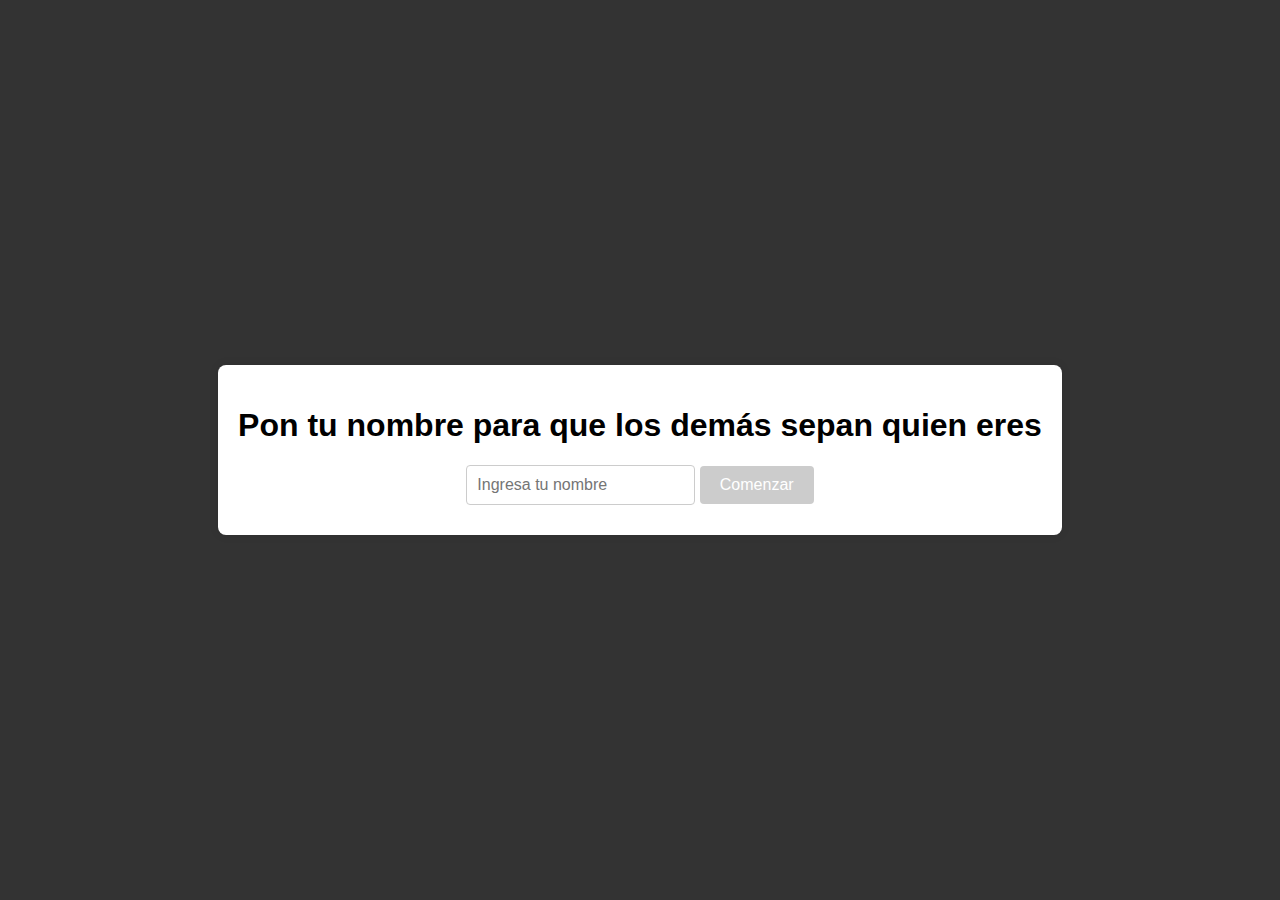
==== index.html @ b34152a0 "Rename Index.html to index.html" ====
<!DOCTYPE html>
<html lang="en">
  <head>
    <meta charset="UTF-8" />
    <meta name="viewport" content="width=device-width, initial-scale=1.0" />
    <title>Enter Your Name</title>
    <style>
      body {
        font-family: Arial, sans-serif;
        background-color: #333;
        display: flex;
        justify-content: center;
        align-items: center;
        height: 100vh;
        margin: 0;
      }

      .container {
        text-align: center;
        background-color: white;
        padding: 20px;
        border-radius: 8px;
        box-shadow: 0 0 10px rgba(0, 0, 0, 0.1);
      }

      input {
        padding: 10px;
        font-size: 16px;
        margin-bottom: 10px;
        border: 1px solid #ccc;
        border-radius: 4px;
      }

      button {
        padding: 10px 20px;
        font-size: 16px;
        background-color: #007bff;
        color: white;
        border: none;
        border-radius: 4px;
        cursor: pointer;
      }

      button:disabled {
        background-color: #ccc;
        cursor: not-allowed;
      }
    </style>
    <!-- <link rel="stylesheet" href="style.css"> -->
  </head>
  <body>
    <div class="container">
      <h1>Pon tu nombre para que los demás sepan quien eres</h1>
      <input type="text" id="name-input" placeholder="Ingresa tu nombre" />
      <button id="start-button">Comenzar</button>
    </div>

    <script>
        document
        .getElementById("start-button").disabled = true;
      document
        .getElementById("start-button")
        .addEventListener("click", function () {
          const nameInput = document.getElementById("name-input").value.trim();

          if (nameInput === "") {
            alert("Por favor, ingresa tu nombre.");
          } else {
            // Guardar el nombre en Local Storage
            localStorage.setItem("userName", nameInput);

            // Redirigir a la página de chat (aquí pones la URL de tu página de chat)
            window.location.href = "chat.html"; // Cambia 'chat.html' por el nombre de tu página de chat
          }
        });

      // Opcional: habilitar el botón solo si hay texto en el input
      document
        .getElementById("name-input")
        .addEventListener("input", function () {
          const nameInput = document.getElementById("name-input").value.trim();
          document.getElementById("start-button").disabled = nameInput === "";
        });
    </script>
  </body>
</html>
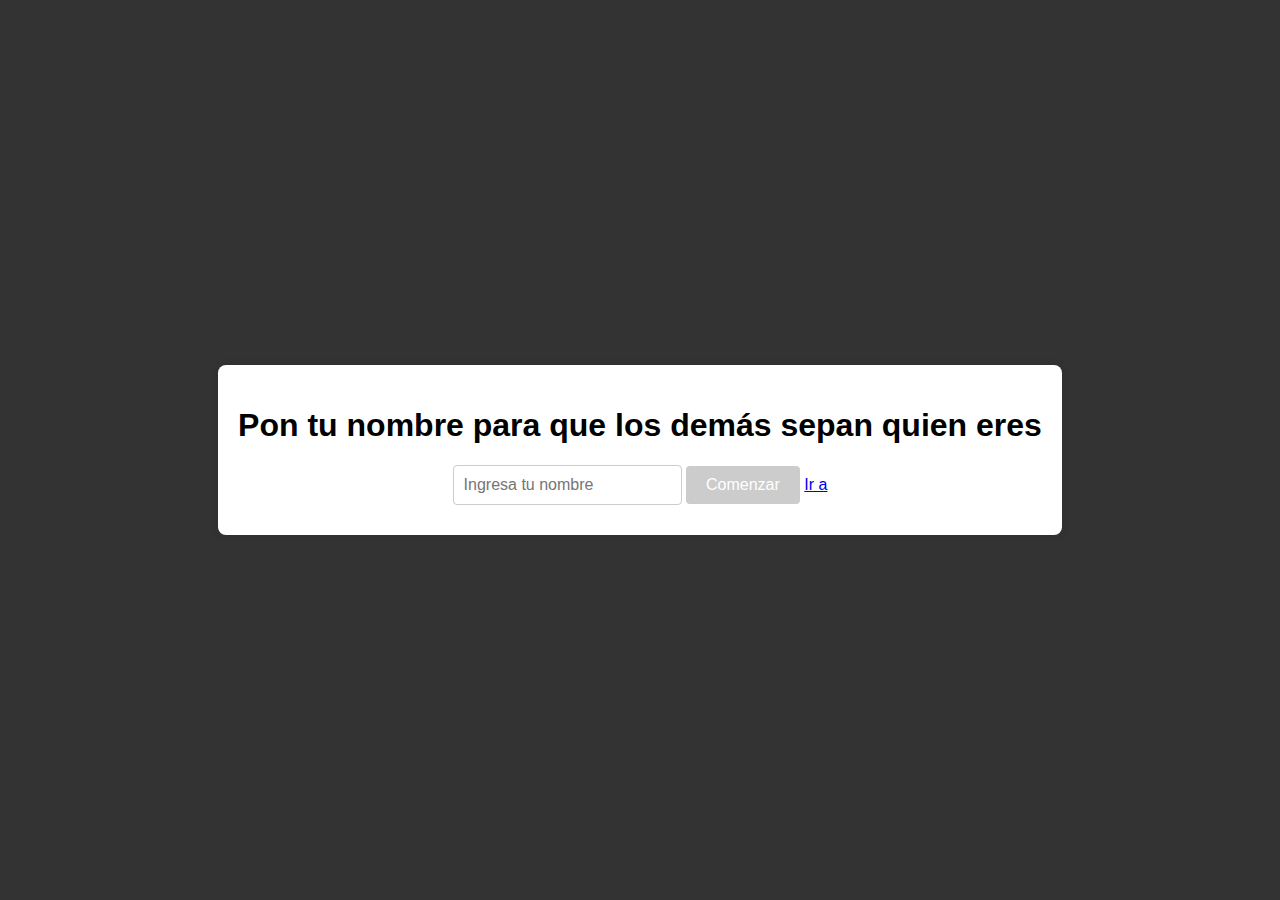
==== commit a8ce9f6c: "Update index.html" ====
--- a/index.html
+++ b/index.html
@@ -53,6 +53,7 @@
       <h1>Pon tu nombre para que los demás sepan quien eres</h1>
       <input type="text" id="name-input" placeholder="Ingresa tu nombre" />
       <button id="start-button">Comenzar</button>
+      <a href="Chat.html">Ir a</a>
     </div>
 
     <script>
@@ -70,7 +71,7 @@
             localStorage.setItem("userName", nameInput);
 
             // Redirigir a la página de chat (aquí pones la URL de tu página de chat)
-            window.location.href = "chat.html"; // Cambia 'chat.html' por el nombre de tu página de chat
+            window.location.assign = "chat.html"; // Cambia 'chat.html' por el nombre de tu página de chat
           }
         });
 
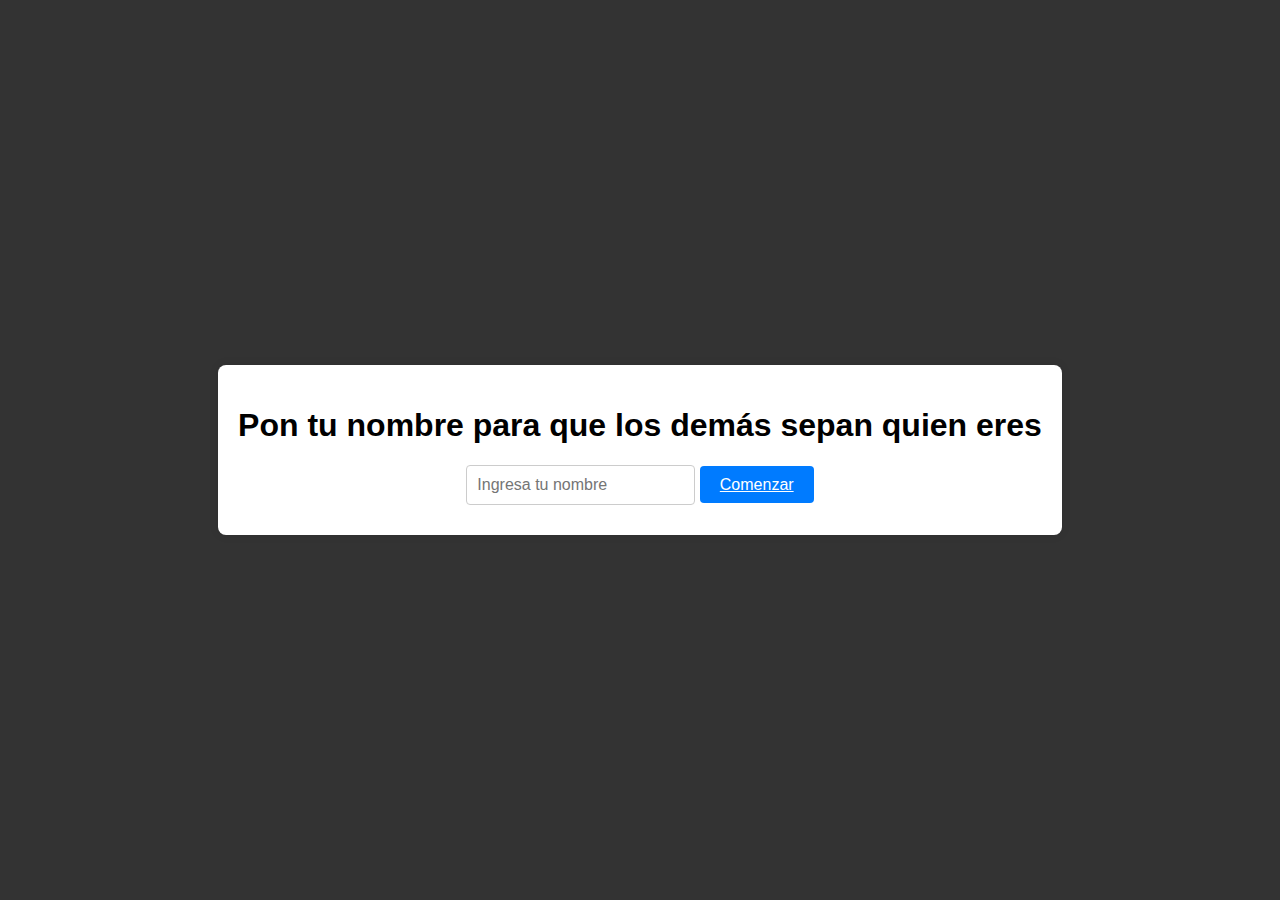
==== commit debc303f: "index fixed" ====
--- a/index.html
+++ b/index.html
@@ -31,7 +31,7 @@
         border-radius: 4px;
       }
 
-      button {
+      .button {
         padding: 10px 20px;
         font-size: 16px;
         background-color: #007bff;
@@ -52,19 +52,21 @@
     <div class="container">
       <h1>Pon tu nombre para que los demás sepan quien eres</h1>
       <input type="text" id="name-input" placeholder="Ingresa tu nombre" />
-      <button id="start-button">Comenzar</button>
-      <a href="Chat.html">Ir a</a>
+      <!-- <button id="start-button">Comenzar</button> -->
+      <a class="button" id="start-button" href="Chat.html">Comenzar</a>
     </div>
 
     <script>
-        document
-        .getElementById("start-button").disabled = true;
+      // document
+      // .getElementById("start-button").disabled = true;
       document
         .getElementById("start-button")
-        .addEventListener("click", function () {
+        .addEventListener("click", function (event) {
+        //   event.preventDefault();
           const nameInput = document.getElementById("name-input").value.trim();
 
           if (nameInput === "") {
+            event.preventDefault();
             alert("Por favor, ingresa tu nombre.");
           } else {
             // Guardar el nombre en Local Storage
@@ -76,12 +78,12 @@
         });
 
       // Opcional: habilitar el botón solo si hay texto en el input
-      document
-        .getElementById("name-input")
-        .addEventListener("input", function () {
-          const nameInput = document.getElementById("name-input").value.trim();
-          document.getElementById("start-button").disabled = nameInput === "";
-        });
+      //   document
+      //     .getElementById("name-input")
+      //     .addEventListener("input", function () {
+      //       const nameInput = document.getElementById("name-input").value.trim();
+      //       document.getElementById("start-button").disabled = nameInput === "";
+      //     });
     </script>
   </body>
 </html>
